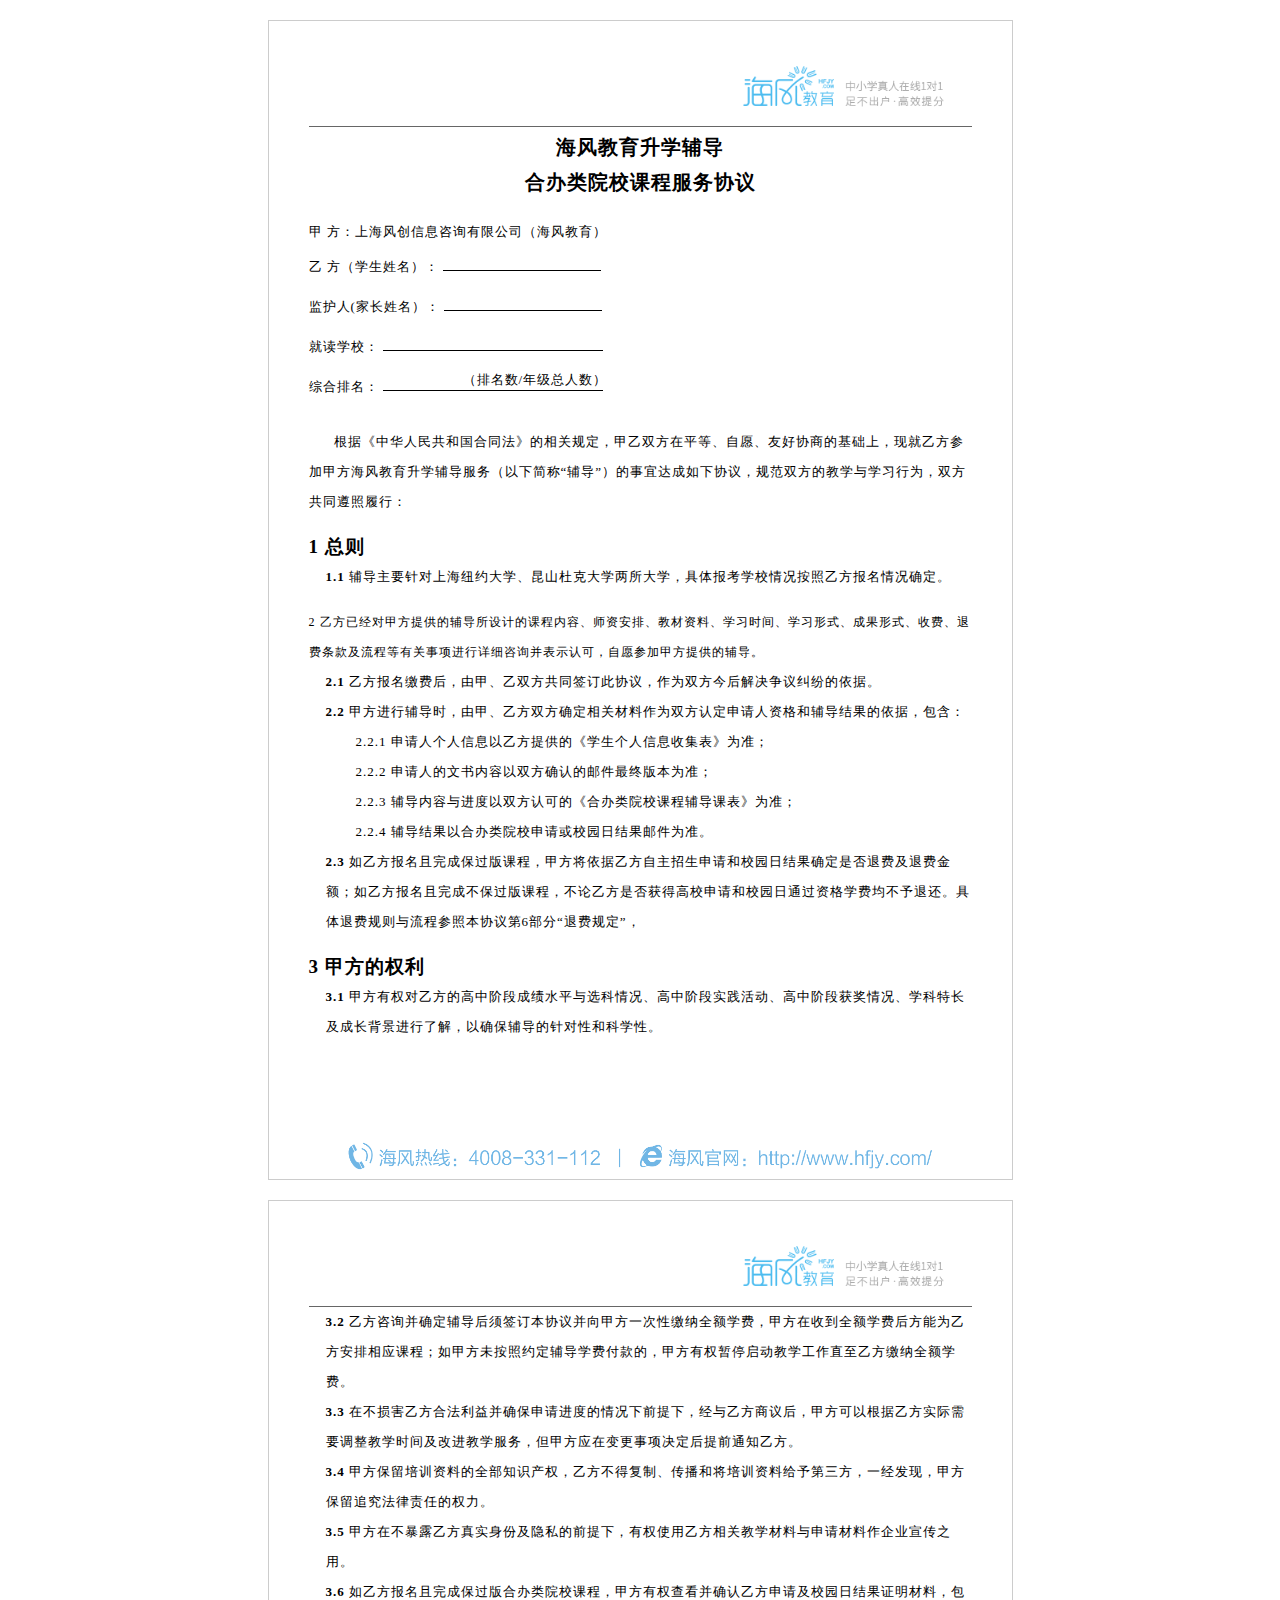
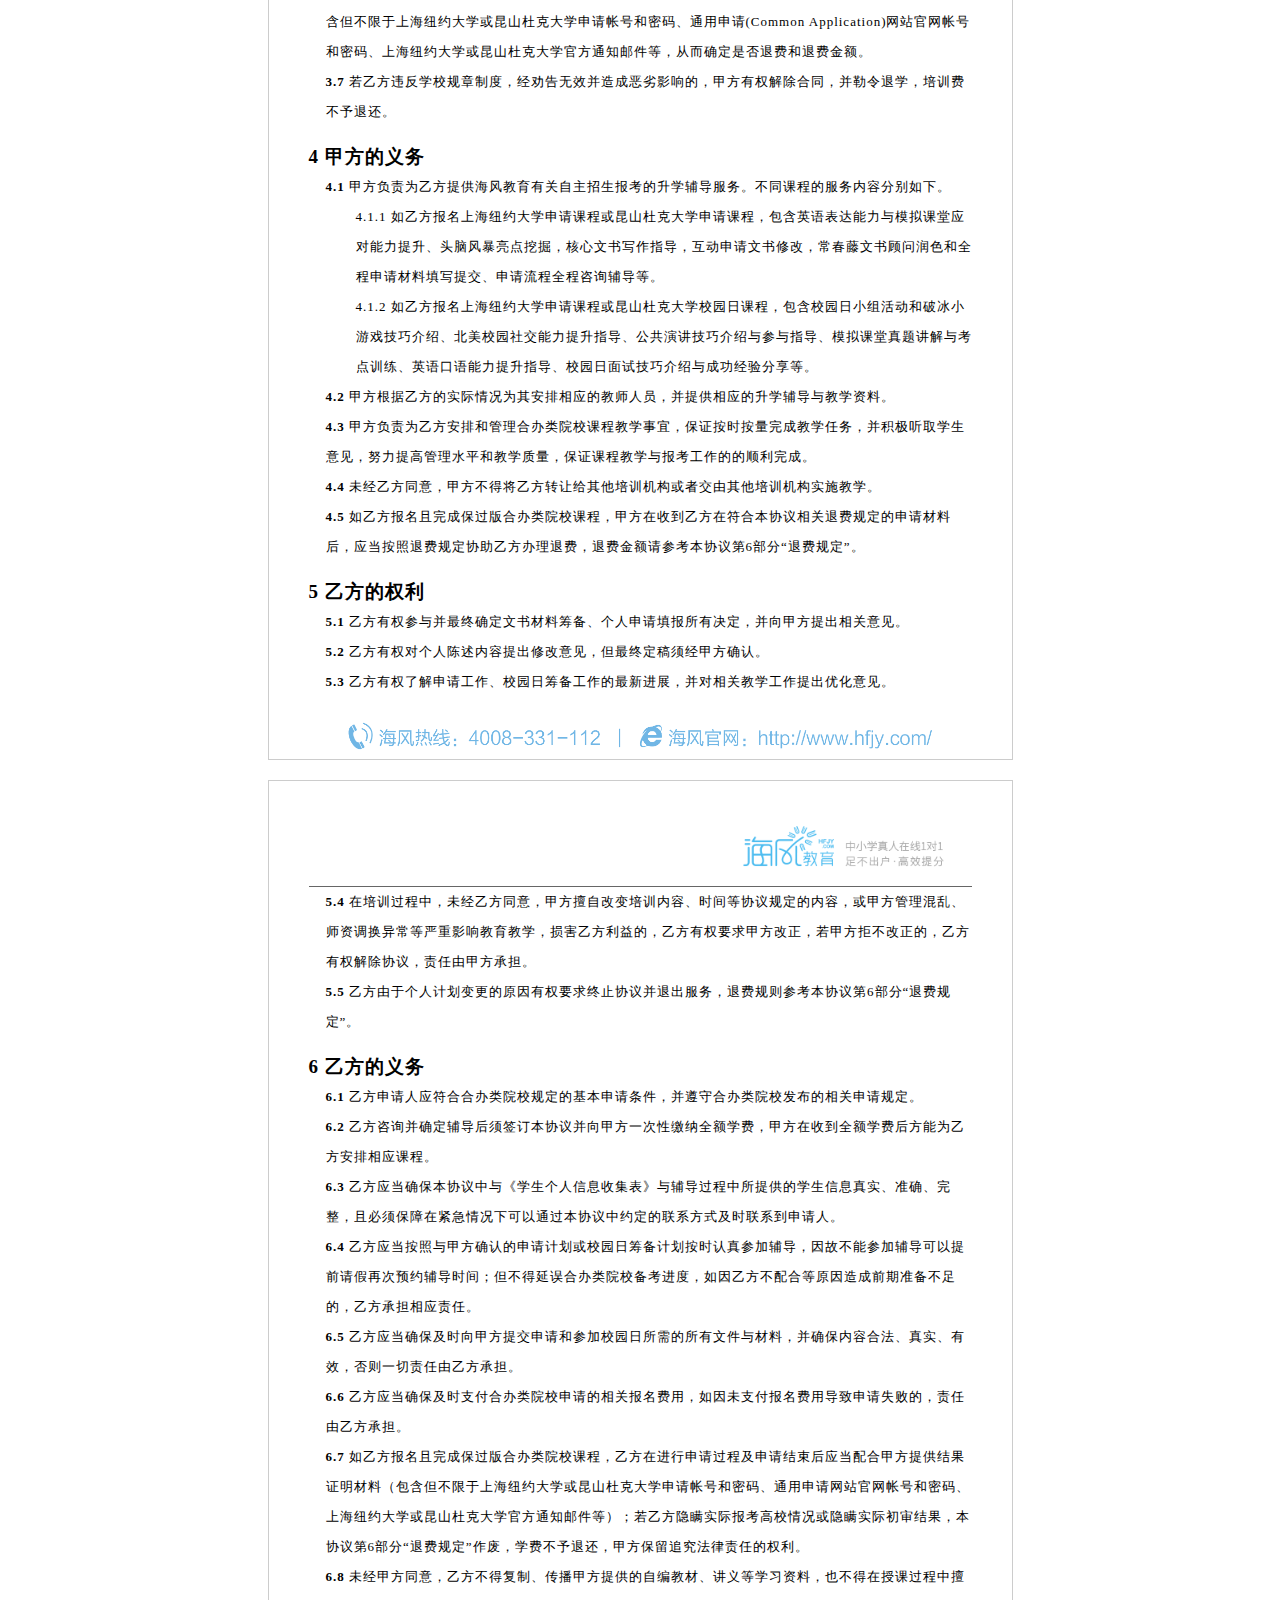
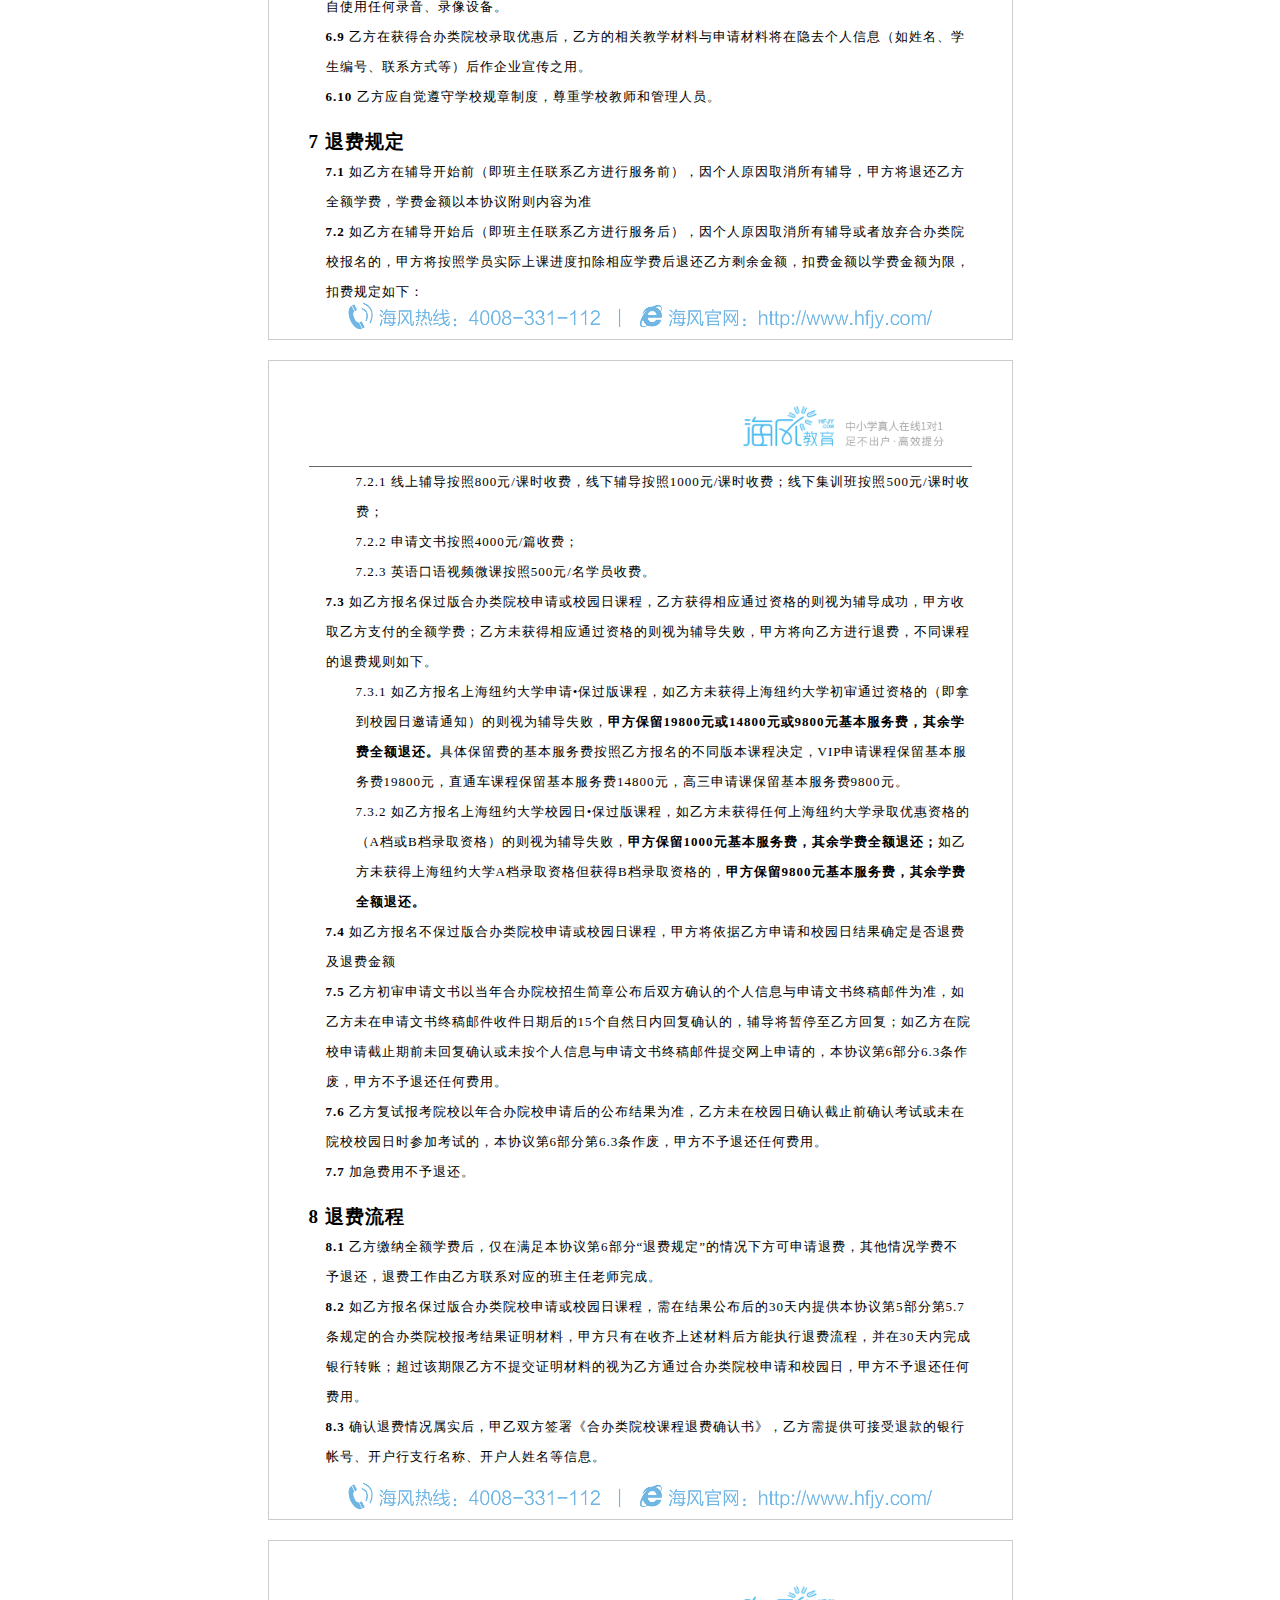
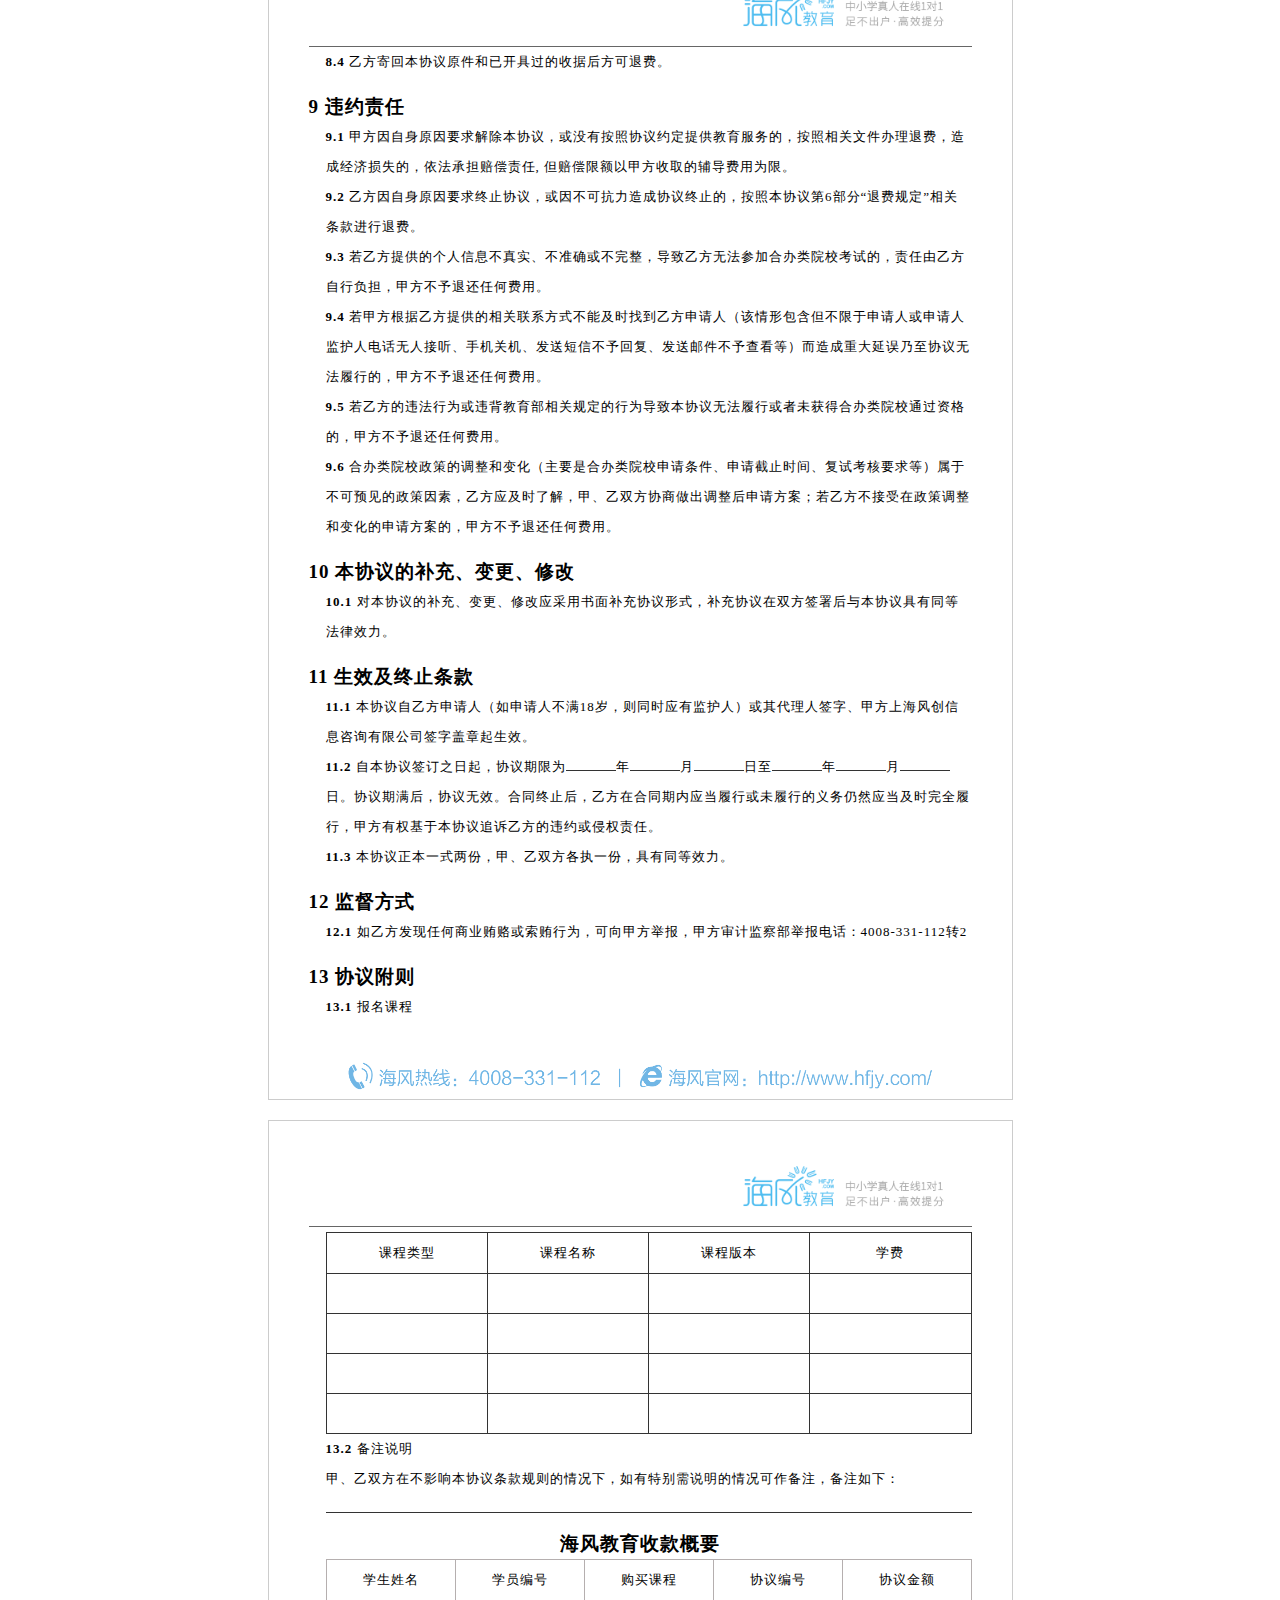
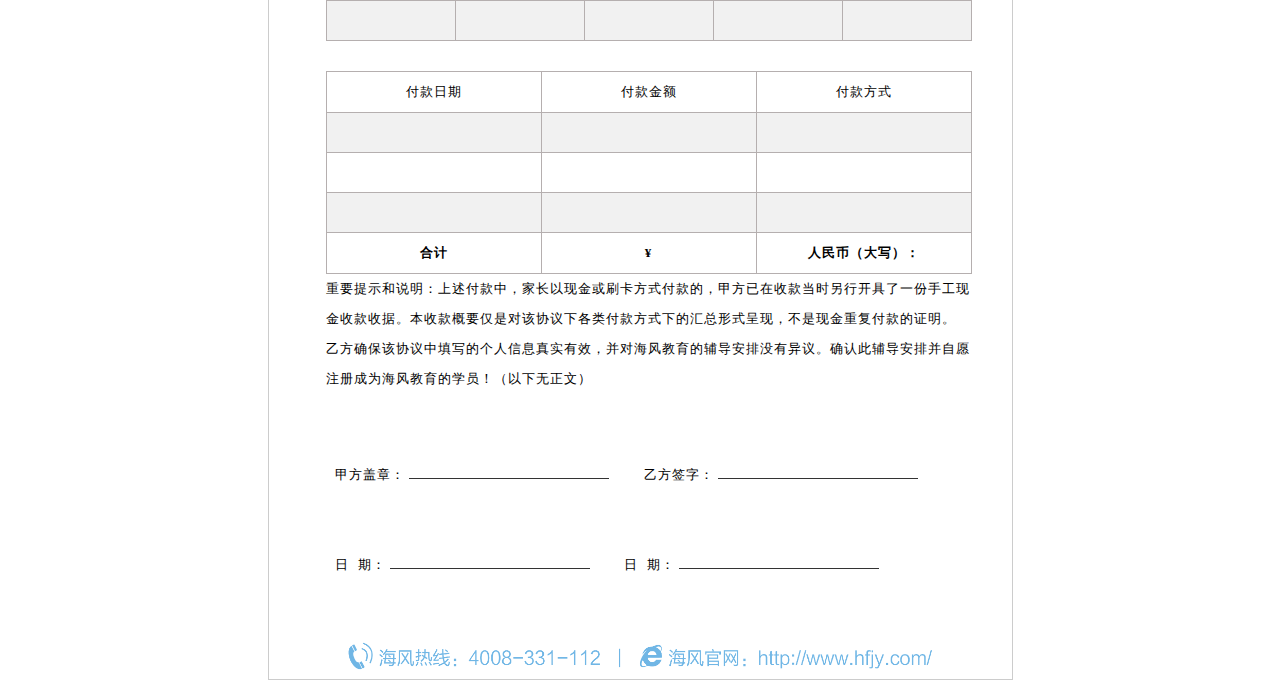
==== CareersB.html @ 61a51fad "first commit" ====
<!DOCTYPE html>
<html lang="en">
<head>
<meta charset="UTF-8">
<meta name="viewport" content="width=device-width, user-scalable=no, initial-scale=1.0, maximum-scale=1.0, minimum-scale=1.0">
<link rel="stylesheet" href="css/ht.css">
<title>海风教育升学辅导合办类院校课程服务协议</title>
</head>
<body>

	<div class="pagination">
		<div class="clearfix page-header">
			<span class="right img-hf">
				<img src="images/image003.png" alt="">
			</span>
		</div>
		<div class="tit">
			海风教育升学辅导
		</div>
		<div class="tit">
			合办类院校课程服务协议
		</div>
		<div class="conclude">
			<div>
				甲	 方：上海风创信息咨询有限公司（海风教育）
			</div>
			<div>
				<p>
					<span>乙	方（学生姓名）：</span>
					<span class="student-name"></span>
				</p>
				<p>
					<span>监护人(家长姓名）：</span>
					<span class="parent-name"></span>
				</p>
				<p>
					<span>就读学校：</span>
					<span class="apply-grade"></span>
				</p>
				<p>
					<span>综合排名：</span>
					<span style="position: relative;">
						<i class="apply-grade"></i>
						<i style="position: absolute;right: -2%;bottom: -40%;">（排名数/年级总人数）</i>
					</span>
				</p>
			</div>
		</div>
		<div>
			<p style="text-indent: 25px;">根据《中华人民共和国合同法》的相关规定，甲乙双方在平等、自愿、友好协商的基础上，现就乙方参加甲方海风教育升学辅导服务（以下简称“辅导”）的事宜达成如下协议，规范双方的教学与学习行为，双方共同遵照履行：</p>
		</div>
		<div class="content">
			<ul>
				<p>1 总则</p>
				<li>
					<i>1.1 </i>
					<span>
						辅导主要针对上海纽约大学、昆山杜克大学两所大学，具体报考学校情况按照乙方报名情况确定。
					</span>
				</li>
				<p style="font-weight:normal;font-size: 12px;">2 乙方已经对甲方提供的辅导所设计的课程内容、师资安排、教材资料、学习时间、学习形式、成果形式、收费、退费条款及流程等有关事项进行详细咨询并表示认可，自愿参加甲方提供的辅导。</p>
				<li>
					<i>2.1 </i>乙方报名缴费后，由甲、乙双方共同签订此协议，作为双方今后解决争议纠纷的依据。
				</li>
				<li>
					<i>2.2	</i>甲方进行辅导时，由甲、乙方双方确定相关材料作为双方认定申请人资格和辅导结果的依据，包含：<br>
					<a class="submenu">2.2.1	 申请人个人信息以乙方提供的《学生个人信息收集表》为准；</a><br>
					<a class="submenu">2.2.2	 申请人的文书内容以双方确认的邮件最终版本为准；</a>
					<a class="submenu">2.2.3	 辅导内容与进度以双方认可的《合办类院校课程辅导课表》为准；</a><br>
					<a class="submenu">2.2.4	 辅导结果以合办类院校申请或校园日结果邮件为准。</a>
				</li>
				<li>
					<i>2.3	</i>
					如乙方报名且完成保过版课程，甲方将依据乙方自主招生申请和校园日结果确定是否退费及退费金额；如乙方报名且完成不保过版课程，不论乙方是否获得高校申请和校园日通过资格学费均不予退还。具体退费规则与流程参照本协议第6部分“退费规定”，
				</li>
				<p>3 甲方的权利</p>
				<li>
					<i>3.1 </i>
					甲方有权对乙方的高中阶段成绩水平与选科情况、高中阶段实践活动、高中阶段获奖情况、学科特长及成长背景进行了解，以确保辅导的针对性和科学性。
				</li>
			</ul>
		</div>
		<div class="page-footer">
			<img src="images/image004.png" alt="">
		</div>
	</div>

	<div class="pagination">
		<div class="clearfix page-header">
			<span class="right img-hf">
				<img src="images/image003.png" alt="">
			</span>
		</div>
		<div class="content">
			<ul>
				<li>
					<i>3.2	</i>
					乙方咨询并确定辅导后须签订本协议并向甲方一次性缴纳全额学费，甲方在收到全额学费后方能为乙方安排相应课程；如甲方未按照约定辅导学费付款的，甲方有权暂停启动教学工作直至乙方缴纳全额学费。
				</li>
				<li>
					<i>3.3	</i>
					在不损害乙方合法利益并确保申请进度的情况下前提下，经与乙方商议后，甲方可以根据乙方实际需要调整教学时间及改进教学服务，但甲方应在变更事项决定后提前通知乙方。
				</li>
				<li>
					<i>3.4	</i>
					甲方保留培训资料的全部知识产权，乙方不得复制、传播和将培训资料给予第三方，一经发现，甲方保留追究法律责任的权力。
				</li>
				<li>
					<i>3.5 </i>
					甲方在不暴露乙方真实身份及隐私的前提下，有权使用乙方相关教学材料与申请材料作企业宣传之用。
				</li>
				<li>
					<i>3.6	</i>
					如乙方报名且完成保过版合办类院校课程，甲方有权查看并确认乙方申请及校园日结果证明材料，包含但不限于上海纽约大学或昆山杜克大学申请帐号和密码、通用申请(Common Application)网站官网帐号和密码、上海纽约大学或昆山杜克大学官方通知邮件等，从而确定是否退费和退费金额。
				</li>
				<li>
					<i>3.7 </i>
					若乙方违反学校规章制度，经劝告无效并造成恶劣影响的，甲方有权解除合同，并勒令退学，培训费不予退还。
				</li>
				<p>4	甲方的义务</p>
				<li>
					<i>4.1 </i>甲方负责为乙方提供海风教育有关自主招生报考的升学辅导服务。不同课程的服务内容分别如下。
					<a class="submenu">4.1.1	 如乙方报名上海纽约大学申请课程或昆山杜克大学申请课程，包含英语表达能力与模拟课堂应对能力提升、头脑风暴亮点挖掘，核心文书写作指导，互动申请文书修改，常春藤文书顾问润色和全程申请材料填写提交、申请流程全程咨询辅导等。</a><br>
					<a class="submenu">4.1.2	 如乙方报名上海纽约大学申请课程或昆山杜克大学校园日课程，包含校园日小组活动和破冰小游戏技巧介绍、北美校园社交能力提升指导、公共演讲技巧介绍与参与指导、模拟课堂真题讲解与考点训练、英语口语能力提升指导、校园日面试技巧介绍与成功经验分享等。</a><br>
				</li>
				<li>
					<i>4.2	</i>
					甲方根据乙方的实际情况为其安排相应的教师人员，并提供相应的升学辅导与教学资料。
				</li>
				<li>
					<i>4.3 </i>甲方负责为乙方安排和管理合办类院校课程教学事宜，保证按时按量完成教学任务，并积极听取学生意见，努力提高管理水平和教学质量，保证课程教学与报考工作的的顺利完成。
				</li>
				<li>
					<i>4.4 </i>未经乙方同意，甲方不得将乙方转让给其他培训机构或者交由其他培训机构实施教学。
				</li>
				<li>
					<i>4.5	</i>如乙方报名且完成保过版合办类院校课程，甲方在收到乙方在符合本协议相关退费规定的申请材料后，应当按照退费规定协助乙方办理退费，退费金额请参考本协议第6部分“退费规定”。
				</li>
				<p>5	乙方的权利</p>
				<li>
					<i>5.1	</i>乙方有权参与并最终确定文书材料筹备、个人申请填报所有决定，并向甲方提出相关意见。
				</li>
				<li>
					<i>5.2	</i>乙方有权对个人陈述内容提出修改意见，但最终定稿须经甲方确认。
				</li>
				<li>
					<i>5.3	</i>乙方有权了解申请工作、校园日筹备工作的最新进展，并对相关教学工作提出优化意见。
				</li>
			</ul>
		</div>
		<div class="page-footer">
			<img src="images/image004.png" alt="">
		</div>
	</div>

	<div class="pagination">
		<div class="clearfix page-header">
			<span class="right img-hf">
				<img src="images/image003.png" alt="">
			</span>
		</div>
		<div class="content">
			<ul>
				<li>
				<i>5.4	</i>在培训过程中，未经乙方同意，甲方擅自改变培训内容、时间等协议规定的内容，或甲方管理混乱、师资调换异常等严重影响教育教学，损害乙方利益的，乙方有权要求甲方改正，若甲方拒不改正的，乙方有权解除协议，责任由甲方承担。
				</li>
				<li>
					<i>5.5	</i>乙方由于个人计划变更的原因有权要求终止协议并退出服务，退费规则参考本协议第6部分“退费规定”。
				</li>
				<p>6	乙方的义务</p>
				<li>
					<i>6.1	</i>乙方申请人应符合合办类院校规定的基本申请条件，并遵守合办类院校发布的相关申请规定。
				</li>
				<li>
					<i>6.2	</i>乙方咨询并确定辅导后须签订本协议并向甲方一次性缴纳全额学费，甲方在收到全额学费后方能为乙方安排相应课程。
				</li>
				<li>
					<i>6.3	</i>乙方应当确保本协议中与《学生个人信息收集表》与辅导过程中所提供的学生信息真实、准确、完整，且必须保障在紧急情况下可以通过本协议中约定的联系方式及时联系到申请人。
				</li>
				<li>
					<i>6.4	</i>乙方应当按照与甲方确认的申请计划或校园日筹备计划按时认真参加辅导，因故不能参加辅导可以提前请假再次预约辅导时间；但不得延误合办类院校备考进度，如因乙方不配合等原因造成前期准备不足的，乙方承担相应责任。
				</li>
				<li>
					<i>6.5	</i>乙方应当确保及时向甲方提交申请和参加校园日所需的所有文件与材料，并确保内容合法、真实、有效，否则一切责任由乙方承担。
				</li>
				<li>
					<i>6.6	</i>乙方应当确保及时支付合办类院校申请的相关报名费用，如因未支付报名费用导致申请失败的，责任由乙方承担。
				</li>
				<li>
					<i>6.7	</i>如乙方报名且完成保过版合办类院校课程，乙方在进行申请过程及申请结束后应当配合甲方提供结果证明材料（包含但不限于上海纽约大学或昆山杜克大学申请帐号和密码、通用申请网站官网帐号和密码、上海纽约大学或昆山杜克大学官方通知邮件等）；若乙方隐瞒实际报考高校情况或隐瞒实际初审结果，本协议第6部分“退费规定”作废，学费不予退还，甲方保留追究法律责任的权利。
				</li>
				<li>
					<i>6.8	</i>未经甲方同意，乙方不得复制、传播甲方提供的自编教材、讲义等学习资料，也不得在授课过程中擅自使用任何录音、录像设备。
				</li>
				<li>
					<i>6.9	</i>乙方在获得合办类院校录取优惠后，乙方的相关教学材料与申请材料将在隐去个人信息（如姓名、学生编号、联系方式等）后作企业宣传之用。
				</li>
				<li>
					<i>6.10	</i>乙方应自觉遵守学校规章制度，尊重学校教师和管理人员。
				</li>
				<p>7	退费规定</p>
				<li>
					<i>7.1 </i>如乙方在辅导开始前（即班主任联系乙方进行服务前），因个人原因取消所有辅导，甲方将退还乙方全额学费，学费金额以本协议附则内容为准
				</li>
				<li>
					<i>7.2	</i>
					如乙方在辅导开始后（即班主任联系乙方进行服务后），因个人原因取消所有辅导或者放弃合办类院校报名的，甲方将按照学员实际上课进度扣除相应学费后退还乙方剩余金额，扣费金额以学费金额为限，扣费规定如下：
				</li>
			</ul>
		</div>
		<div class="page-footer">
			<img src="images/image004.png" alt="">
		</div>
	</div>

	<div class="pagination">
		<div class="clearfix page-header">
			<span class="right img-hf">
				<img src="images/image003.png" alt="">
			</span>
		</div>
		<div class="content">
			<ul>
				<li>
					<a class="submenu">7.2.1	 线上辅导按照800元/课时收费，线下辅导按照1000元/课时收费；线下集训班按照500元/课时收费；</a><br>
					<a class="submenu">7.2.2	 申请文书按照4000元/篇收费；</a><br>
					<a class="submenu">7.2.3	 英语口语视频微课按照500元/名学员收费。</a><br>
				</li>
				<li>
					<i>7.3 </i>	如乙方报名保过版合办类院校申请或校园日课程，乙方获得相应通过资格的则视为辅导成功，甲方收取乙方支付的全额学费；乙方未获得相应通过资格的则视为辅导失败，甲方将向乙方进行退费，不同课程的退费规则如下。
						<a class="submenu">7.3.1	 如乙方报名上海纽约大学申请•保过版课程，如乙方未获得上海纽约大学初审通过资格的（即拿到校园日邀请通知）的则视为辅导失败，<b>甲方保留19800元或14800元或9800元基本服务费，其余学费全额退还。</b>具体保留费的基本服务费按照乙方报名的不同版本课程决定，VIP申请课程保留基本服务费19800元，直通车课程保留基本服务费14800元，高三申请课保留基本服务费9800元。</a><br>
						<a class="submenu">7.3.2	 如乙方报名上海纽约大学校园日•保过版课程，如乙方未获得任何上海纽约大学录取优惠资格的（A档或B档录取资格）的则视为辅导失败，<b>甲方保留1000元基本服务费，其余学费全额退还；</b>如乙方未获得上海纽约大学A档录取资格但获得B档录取资格的，<b>甲方保留9800元基本服务费，其余学费全额退还。</b></a><br>
				</li>
				<li>
					<i>7.4	</i>	如乙方报名不保过版合办类院校申请或校园日课程，甲方将依据乙方申请和校园日结果确定是否退费及退费金额
				</li>
				<li>
					<i>7.5	</i>乙方初审申请文书以当年合办院校招生简章公布后双方确认的个人信息与申请文书终稿邮件为准，如乙方未在申请文书终稿邮件收件日期后的15个自然日内回复确认的，辅导将暂停至乙方回复；如乙方在院校申请截止期前未回复确认或未按个人信息与申请文书终稿邮件提交网上申请的，本协议第6部分6.3条作废，甲方不予退还任何费用。
				</li>
				<li>
					<i>7.6	</i>乙方复试报考院校以年合办院校申请后的公布结果为准，乙方未在校园日确认截止前确认考试或未在院校校园日时参加考试的，本协议第6部分第6.3条作废，甲方不予退还任何费用。
				</li>
				<li>
					<i>7.7	</i>加急费用不予退还。
				</li>
				<p>8	退费流程</p>
				<li>
					<i>8.1	</i>乙方缴纳全额学费后，仅在满足本协议第6部分“退费规定”的情况下方可申请退费，其他情况学费不予退还，退费工作由乙方联系对应的班主任老师完成。
				</li>
				<li>
					<i>8.2	</i>如乙方报名保过版合办类院校申请或校园日课程，需在结果公布后的30天内提供本协议第5部分第5.7条规定的合办类院校报考结果证明材料，甲方只有在收齐上述材料后方能执行退费流程，并在30天内完成银行转账；超过该期限乙方不提交证明材料的视为乙方通过合办类院校申请和校园日，甲方不予退还任何费用。
				</li>
				<li>
					<i>8.3	</i>确认退费情况属实后，甲乙双方签署《合办类院校课程退费确认书》，乙方需提供可接受退款的银行帐号、开户行支行名称、开户人姓名等信息。
				</li>
			</ul>
		</div>
		<div class="page-footer">
			<img src="images/image004.png" alt="">
		</div>
	</div>

	<div class="pagination">
		<div class="clearfix page-header">
			<span class="right img-hf">
				<img src="images/image003.png" alt="">
			</span>
		</div>
		<div class="content">
			<ul>
				<li>
					<i>8.4	</i>乙方寄回本协议原件和已开具过的收据后方可退费。
				</li>
				<p>9	违约责任</p>
				<li>
					<i>9.1	</i>甲方因自身原因要求解除本协议，或没有按照协议约定提供教育服务的，按照相关文件办理退费，造成经济损失的，依法承担赔偿责任, 但赔偿限额以甲方收取的辅导费用为限。
				</li>
				<li>
					<i>9.2 </i>乙方因自身原因要求终止协议，或因不可抗力造成协议终止的，按照本协议第6部分“退费规定”相关条款进行退费。
				</li>
				<li>
					<i>9.3 </i>若乙方提供的个人信息不真实、不准确或不完整，导致乙方无法参加合办类院校考试的，责任由乙方自行负担，甲方不予退还任何费用。
				</li>
				<li>
					<i>9.4 </i>若甲方根据乙方提供的相关联系方式不能及时找到乙方申请人（该情形包含但不限于申请人或申请人监护人电话无人接听、手机关机、发送短信不予回复、发送邮件不予查看等）而造成重大延误乃至协议无法履行的，甲方不予退还任何费用。
				</li>
				<li>
					<i>9.5 </i>若乙方的违法行为或违背教育部相关规定的行为导致本协议无法履行或者未获得合办类院校通过资格的，甲方不予退还任何费用。
				</li>
				<li>
					<i>9.6 </i>合办类院校政策的调整和变化（主要是合办类院校申请条件、申请截止时间、复试考核要求等）属于不可预见的政策因素，乙方应及时了解，甲、乙双方协商做出调整后申请方案；若乙方不接受在政策调整和变化的申请方案的，甲方不予退还任何费用。
				</li>
				<p>10	本协议的补充、变更、修改</p>
				<li>
					<i>10.1	</i>对本协议的补充、变更、修改应采用书面补充协议形式，补充协议在双方签署后与本协议具有同等法律效力。
				</li>
				<p>11	生效及终止条款</p>
				<li>
					<i>11.1</i>	本协议自乙方申请人（如申请人不满18岁，则同时应有监护人）或其代理人签字、甲方上海风创信息咨询有限公司签字盖章起生效。
				</li>
				<li>
					<i>11.2</i>	自本协议签订之日起，协议期限为<i class="underline start-year"></i>年<i class="underline start-month"></i>月<i class="underline start-day"></i>日至<i class="underline end-year"></i>年<i class="underline end-month"></i>月<i class="underline end-day"></i>日。协议期满后，协议无效。合同终止后，乙方在合同期内应当履行或未履行的义务仍然应当及时完全履行，甲方有权基于本协议追诉乙方的违约或侵权责任。
				</li>
				<li>
					<i>11.3</i>	本协议正本一式两份，甲、乙双方各执一份，具有同等效力。
				</li>
				<p>12	监督方式</p>
				<li>
					<i>12.1</i>	如乙方发现任何商业贿赂或索贿行为，可向甲方举报，甲方审计监察部举报电话：4008-331-112转2
				</li>
				<p>13	协议附则</p>
				<li>
					<i>13.1</i>	报名课程
				</li>
			</ul>
		</div>
		<div class="page-footer">
			<img src="images/image004.png" alt="">
		</div>
	</div>

	<div class="pagination">
		<div class="clearfix page-header">
			<span class="right img-hf">
				<img src="images/image003.png" alt="">
			</span>
		</div>
		<div class="content">
			<ul>
				<li style="margin-top:5px;">
					<table border="1">
					  <tr>
					    <th>课程类型</th>
					    <th>课程名称</th>
					    <th>课程版本</th>
					    <th>学费</th>
					  </tr>
					  <tr>
					    <td></td>
					    <td></td>
					    <td></td>
					    <td></td>
					  </tr>
					  <tr>
					    <td></td>
					    <td></td>
					    <td></td>
					    <td></td>
					  </tr>
					  <tr>
					    <td></td>
					    <td></td>
					    <td></td>
					    <td></td>
					  </tr>
					  <tr>
					    <td></td>
					    <td></td>
					    <td></td>
					    <td></td>
					  </tr>
					</table>
				</li>
				<li>
					<i>13.2</i>	备注说明
				</li>
				<li>甲、乙双方在不影响本协议条款规则的情况下，如有特别需说明的情况可作备注，备注如下：<i class="underline" style="width: 100%;"></i>
				</li>
				<p style="text-align: center;margin-top: 5px;">海风教育收款概要</p>
				<li>
					<table border="1" class="collection" style="margin: 0">
					  <tr>
					    <th>学生姓名</th>
					    <th>学员编号</th>
					    <th>购买课程</th>
					    <th>协议编号</th>
					    <th>协议金额</th>
					  </tr>
					  <tr>
					    <td></td>
					    <td></td>
					    <td></td>
					    <td></td>
					    <td></td>
					  </tr>
					</table>
				</li>
					<li>
					<table border="1" class="collection">
					  <tr>
					    <th>付款日期</th>
					    <th>付款金额</th>
					    <th>付款方式</th>
					  </tr>
					  <tr>
					    <td></td>
					    <td></td>
					    <td></td>
					  </tr>
					  <tr>
					    <td></td>
					    <td></td>
					    <td></td>
					  </tr>
					  <tr>
					    <td></td>
					    <td></td>
					    <td></td>
					  </tr>
					  <tr>
					    <td style="font-weight:bold;">合计</td>
					    <td>
					    	<span style="font-weight:bold;">¥</span>
					    	<span class="gross-amount"></span>
					    </td>
					    <td>
					    	<span style="font-weight:bold;">人民币（大写）：</span>
					    	<span class="amount-words"></span>
					    </td>
					  </tr>
					</table>
				</li>
				<li>
					重要提示和说明：上述付款中，家长以现金或刷卡方式付款的，甲方已在收款当时另行开具了一份手工现金收款收据。本收款概要仅是对该协议下各类付款方式下的汇总形式呈现，不是现金重复付款的证明。
				</li>
				<li>
					乙方确保该协议中填写的个人信息真实有效，并对海风教育的辅导安排没有异议。确认此辅导安排并自愿注册成为海风教育的学员！（以下无正文）
				</li>
			</ul>
		</div>
		<div class="conclude-contract">
				<div>
					<span>甲方盖章：</span>
					<i class="underline clude"></i>
					<span>乙方签字：</span>
					<i class="underline clude"></i>
				</div>
				<div>
					<span>日&nbsp&nbsp期：</span>
					<i class="underline clude"></i>
					<span>日&nbsp&nbsp期：</span>
					<i class="underline clude"></i>
				</div>
			</div>
		<div class="page-footer">
			<img src="images/image004.png" alt="">
		</div>
	</div>

</body>
</html>
---- css/ht.css ----
html, body, div, span, h1, h2, h3, h4, h5, h6, p, pre, a, address, code, del, dfn, em, img, dl, dt, dd, ol, ul, li, tt, form, input, label, table, caption, tbody, tfoot, thead, tr, th, td { margin: 0; padding: 0; list-style-type: none; text-decoration: none; border: 0 none; outline: none; }
body {margin: 0;padding: 0;width: 100%;font-family: "SimSun";font-size: 13px;letter-spacing: 1px;line-height: 30px;color: #000;}
* { -moz-box-sizing: border-box;  /*Firefox3.5+*/ -webkit-box-sizing: border-box; /*Safari3.2+*/ -o-box-sizing: border-box; /*Opera9.6*/ -ms-box-sizing: border-box; /*IE8*/ box-sizing: border-box; }
.left { float: left; }
.right { float: right; }
.underline { width: 50px; display: inline-block; border-bottom: 1px solid #333; }
.clearfix:before, .clearfix:after { content: ""; display: table; }
.clearfix:after { clear: both; }
.clude { width: 200px; margin-right: 30px; }
.breadth { width: 120px; }
.clearfix { *zoom: 1; }
li { list-style: none; }
i { font-style: normal; }
.pagination { width: 745px; height: 1160px; border: 1px solid #ccc; padding: 40px 40px; margin: 20px auto;  position: relative; }
.page-header { padding-bottom: 3px; border-bottom: 1px solid #666; }
.page-header .ht-ty { font-size: 14px; color: #999; margin-top: 29px; }
.page-header .img-hf img { opacity: 0.7; transform: scale(0.8, 0.8); }
.pagination .tit {font-size: 20px;font-weight: bold;text-align: center;margin: 5px 0;color: #000;}
.pagination .conclude {margin: 3% 0;}
.pagination .conclude div p { line-height: 40px; }
.pagination .conclude .student-name, .pagination .conclude .parent-name, .pagination .conclude .apply-grade {border-bottom: 1px solid #000;width: 158px;display: inline-block;}
.pagination .conclude .apply-grade {width: 220px;}
.pagination .content p {font-size: 19px;font-weight: bold;margin-top: 15px;}
.pagination .content ul li {margin-left: 17px;}
.pagination .content ul li i {
    font-weight: bold;
}
.pagination .content ul li span label { width: 60px; display: inline-block; }
.pagination .page-footer img {width: 86%;opacity: 0.7;position: absolute;left: 7%;bottom: 0.5%;}
table { border-collapse: collapse; }
table th, table td { border: 1px solid #333; font-weight: normal; width: 200px; height: 40px; line-height: 40px; text-align: center; }
.collection th, .collection td { border-color: #b5afaf; }
.collection {margin-top: 30px;width:  100%;}
.collection tr:nth-of-type(2n){ background: #f1f1f1; }
.tip-hint1, .tip-hint { font-size: 14px; }
.tip-hint { margin-left: 46px; }
.conclude-contract {margin-top: 10%;margin-left: 4%;}
.conclude-contract div { margin-bottom: 60px; }
.submenu{margin-left:30px;display:inline-block;text-indent:0}
.level3-menu{margin-left:60px;display:inline-block;text-indent:0}
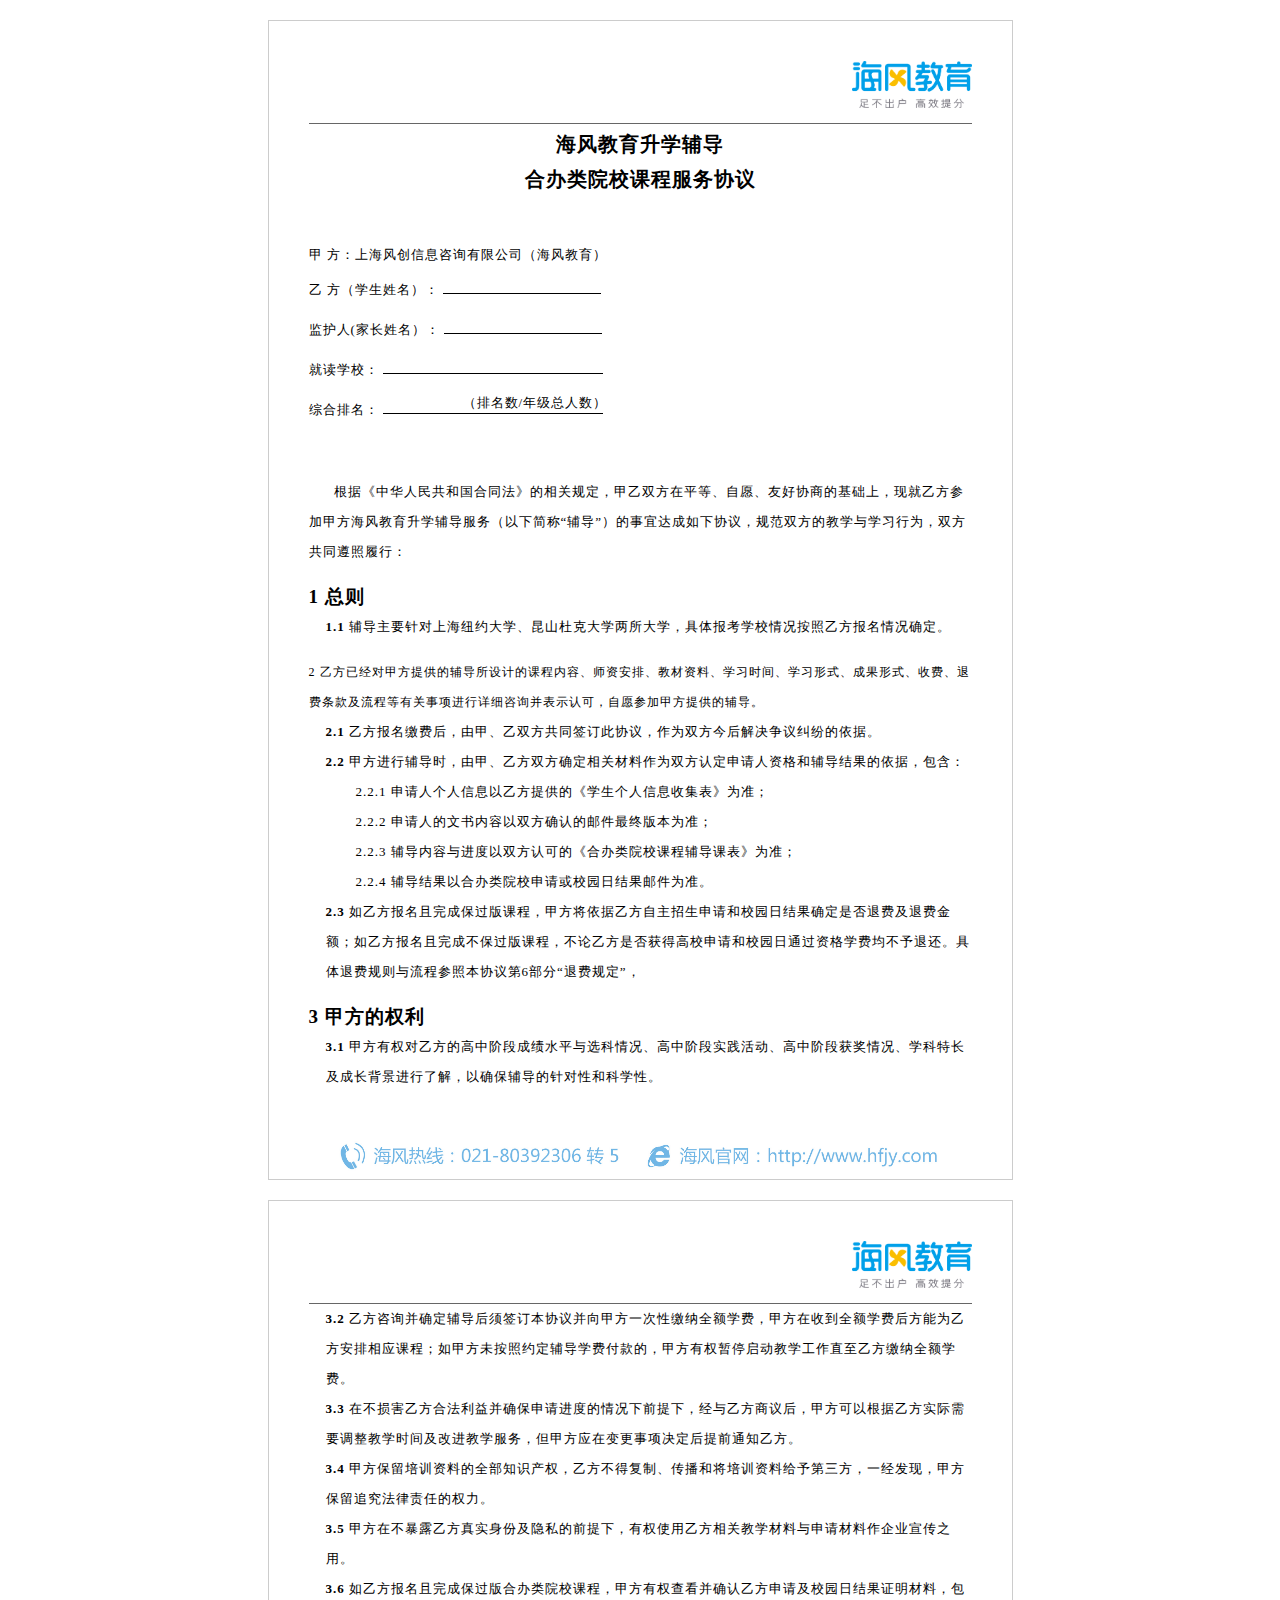
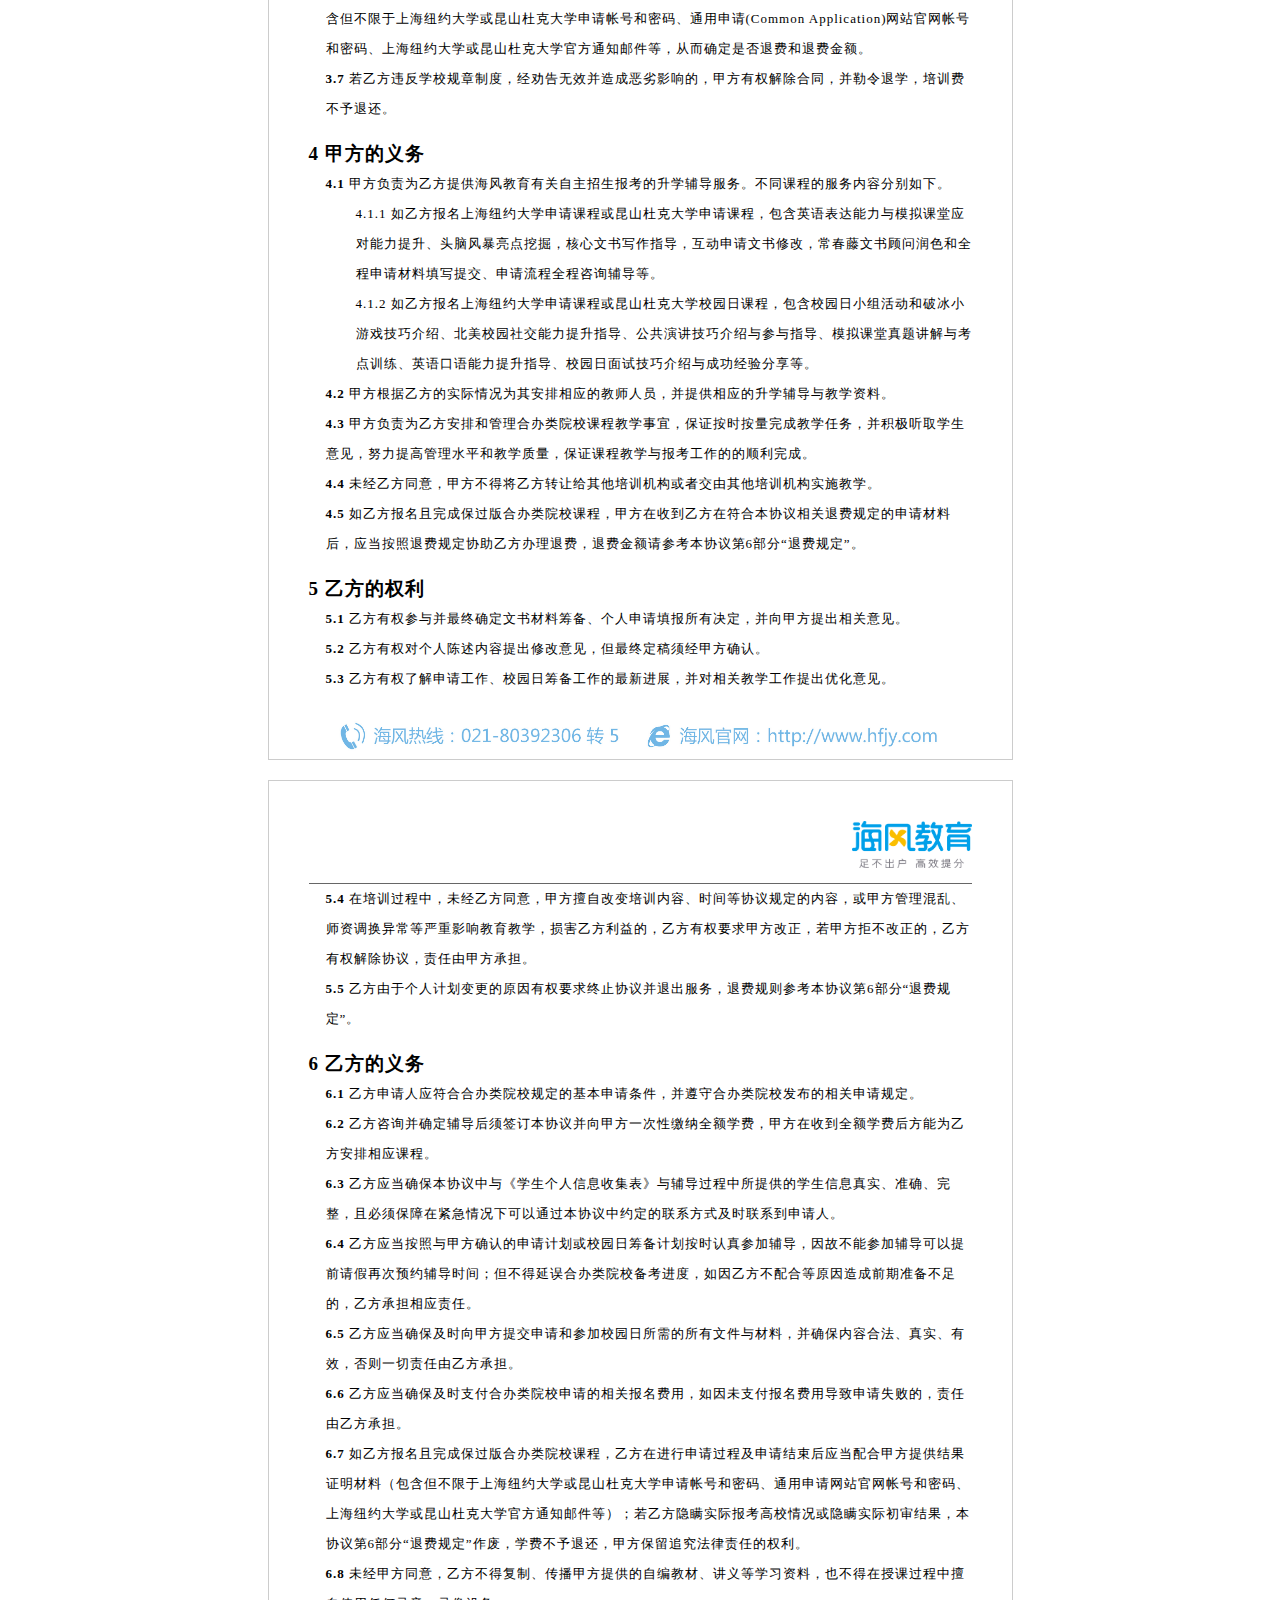
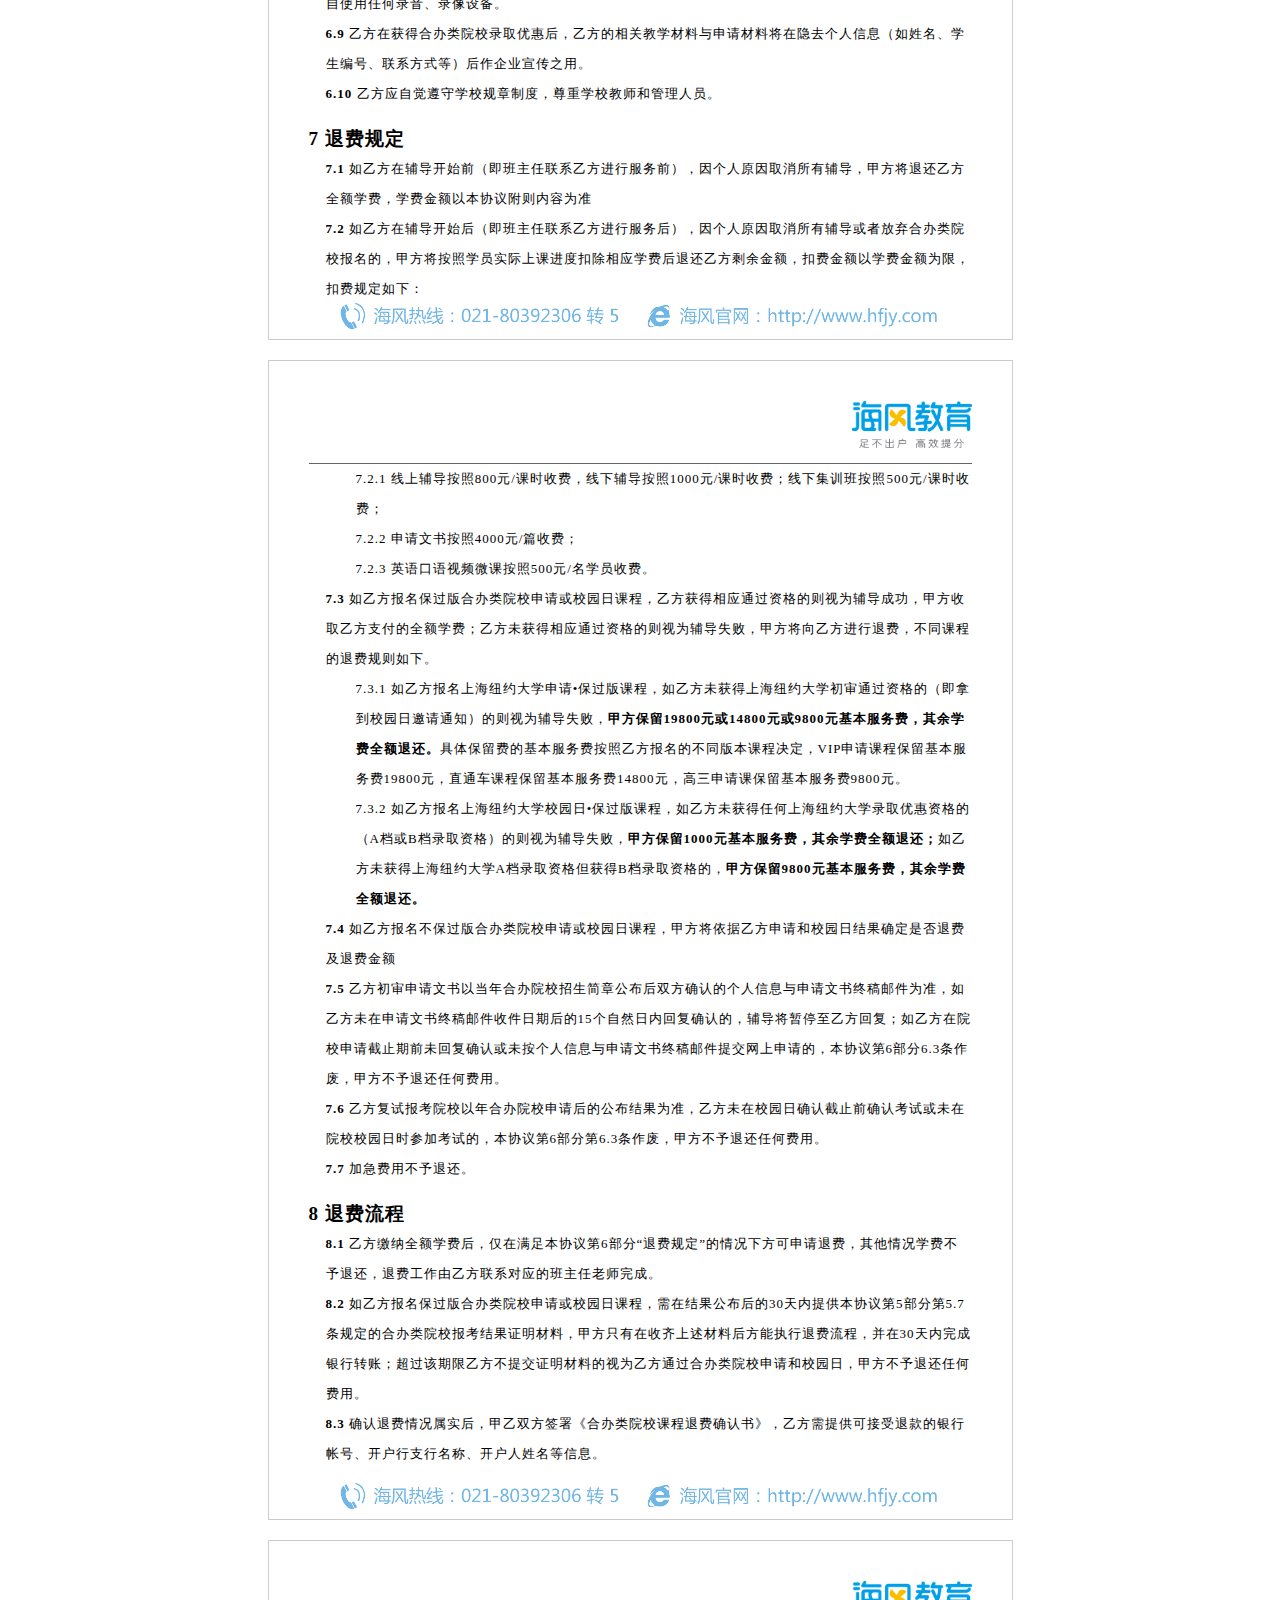
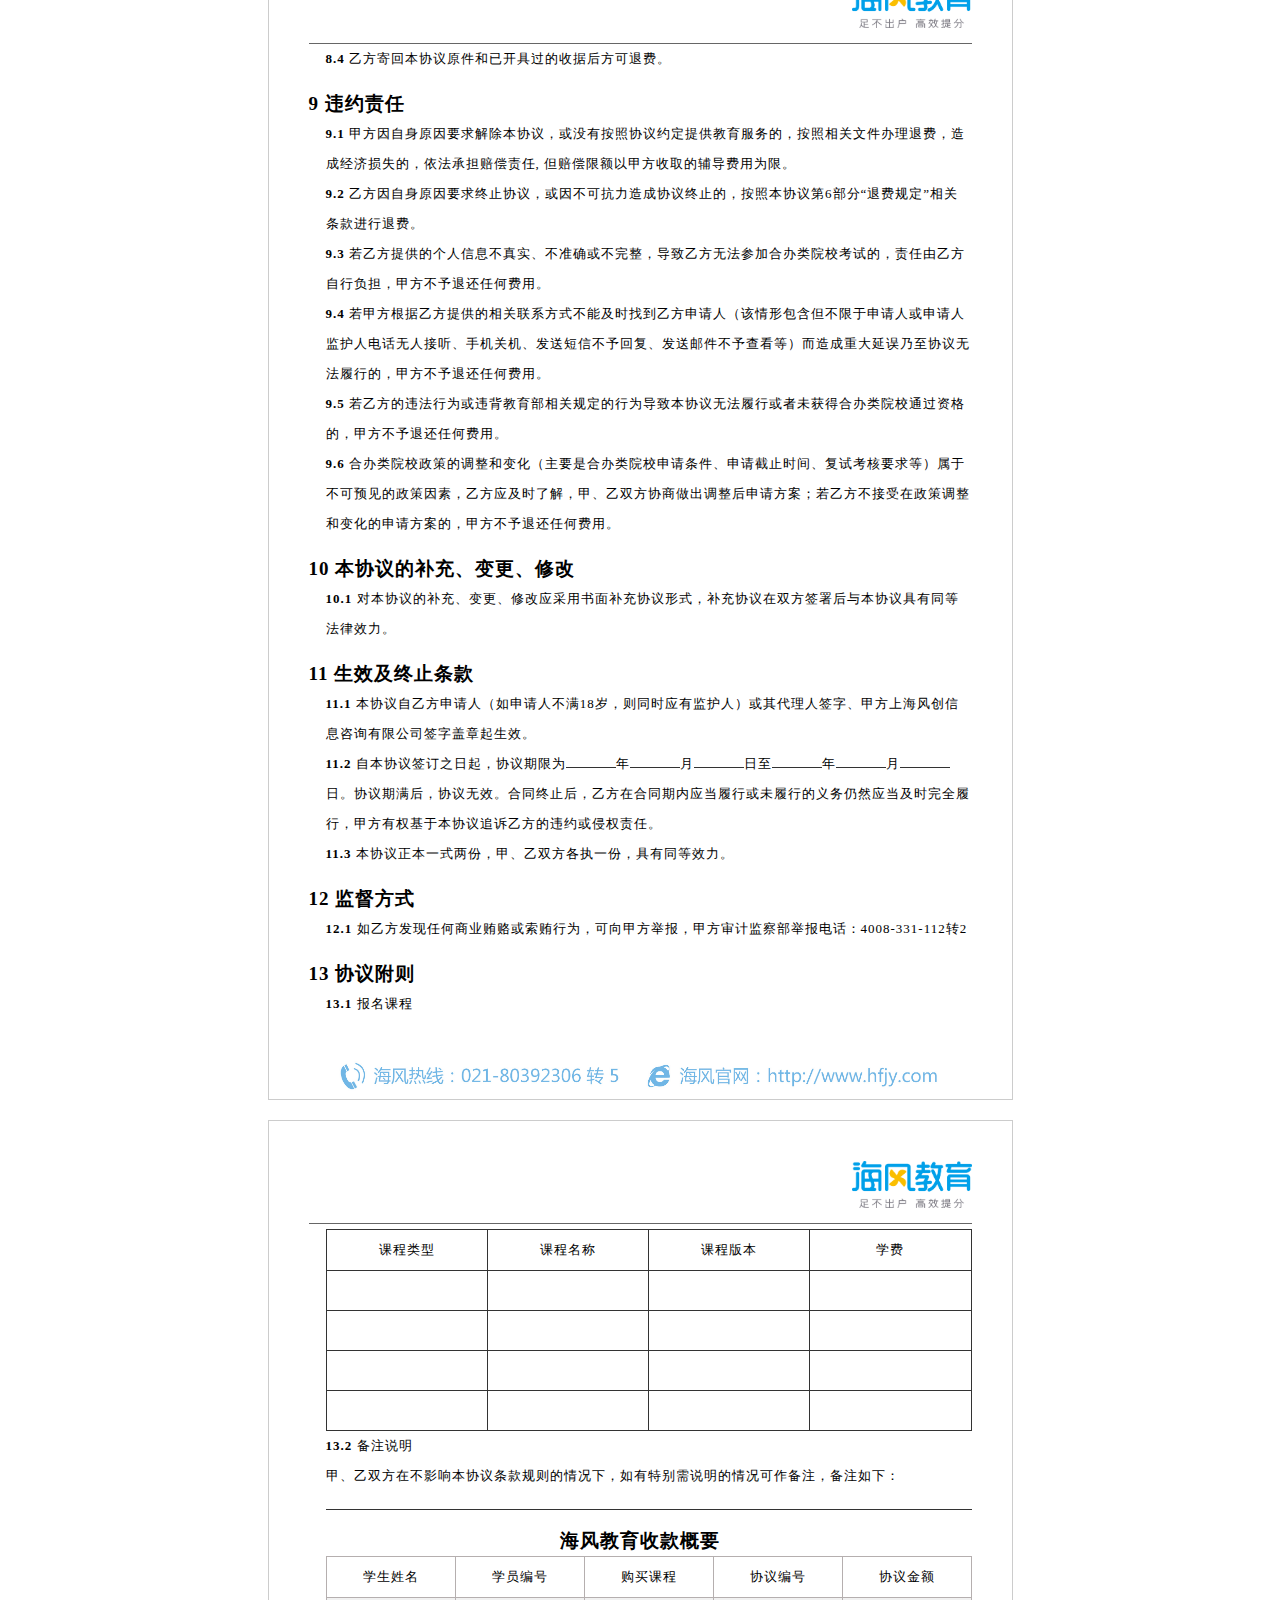
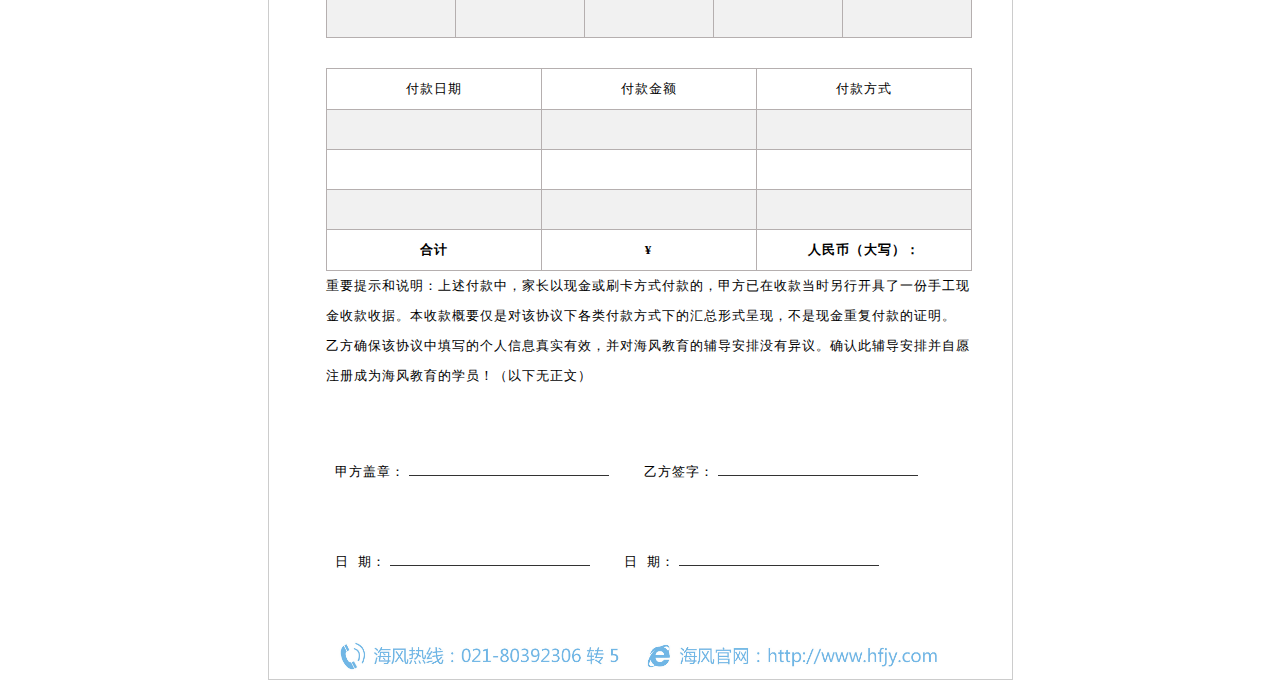
==== commit 6055b3a2: "ssss" ====
--- a/CareersB.html
+++ b/CareersB.html
@@ -11,7 +11,7 @@
 	<div class="pagination">
 		<div class="clearfix page-header">
 			<span class="right img-hf">
-				<img src="images/image003.png" alt="">
+				<img src="images/icon-logo.png" alt="">
 			</span>
 		</div>
 		<div class="tit">
@@ -20,7 +20,7 @@
 		<div class="tit">
 			合办类院校课程服务协议
 		</div>
-		<div class="conclude">
+		<div class="conclude" style="margin: 7% 0;">
 			<div>
 				甲	 方：上海风创信息咨询有限公司（海风教育）
 			</div>
@@ -81,14 +81,14 @@
 			</ul>
 		</div>
 		<div class="page-footer">
-			<img src="images/image004.png" alt="">
-		</div>
-	</div>
-
-	<div class="pagination">
-		<div class="clearfix page-header">
-			<span class="right img-hf">
-				<img src="images/image003.png" alt="">
+			<img src="images/icon-infor.jpg" alt="">
+		</div>
+	</div>
+
+	<div class="pagination">
+		<div class="clearfix page-header">
+			<span class="right img-hf">
+				<img src="images/icon-logo.png" alt="">
 			</span>
 		</div>
 		<div class="content">
@@ -149,14 +149,14 @@
 			</ul>
 		</div>
 		<div class="page-footer">
-			<img src="images/image004.png" alt="">
-		</div>
-	</div>
-
-	<div class="pagination">
-		<div class="clearfix page-header">
-			<span class="right img-hf">
-				<img src="images/image003.png" alt="">
+			<img src="images/icon-infor.jpg" alt="">
+		</div>
+	</div>
+
+	<div class="pagination">
+		<div class="clearfix page-header">
+			<span class="right img-hf">
+				<img src="images/icon-logo.png" alt="">
 			</span>
 		</div>
 		<div class="content">
@@ -209,14 +209,14 @@
 			</ul>
 		</div>
 		<div class="page-footer">
-			<img src="images/image004.png" alt="">
-		</div>
-	</div>
-
-	<div class="pagination">
-		<div class="clearfix page-header">
-			<span class="right img-hf">
-				<img src="images/image003.png" alt="">
+			<img src="images/icon-infor.jpg" alt="">
+		</div>
+	</div>
+
+	<div class="pagination">
+		<div class="clearfix page-header">
+			<span class="right img-hf">
+				<img src="images/icon-logo.png" alt="">
 			</span>
 		</div>
 		<div class="content">
@@ -256,14 +256,14 @@
 			</ul>
 		</div>
 		<div class="page-footer">
-			<img src="images/image004.png" alt="">
-		</div>
-	</div>
-
-	<div class="pagination">
-		<div class="clearfix page-header">
-			<span class="right img-hf">
-				<img src="images/image003.png" alt="">
+			<img src="images/icon-infor.jpg" alt="">
+		</div>
+	</div>
+
+	<div class="pagination">
+		<div class="clearfix page-header">
+			<span class="right img-hf">
+				<img src="images/icon-logo.png" alt="">
 			</span>
 		</div>
 		<div class="content">
@@ -315,14 +315,14 @@
 			</ul>
 		</div>
 		<div class="page-footer">
-			<img src="images/image004.png" alt="">
-		</div>
-	</div>
-
-	<div class="pagination">
-		<div class="clearfix page-header">
-			<span class="right img-hf">
-				<img src="images/image003.png" alt="">
+			<img src="images/icon-infor.jpg" alt="">
+		</div>
+	</div>
+
+	<div class="pagination">
+		<div class="clearfix page-header">
+			<span class="right img-hf">
+				<img src="images/icon-logo.png" alt="">
 			</span>
 		</div>
 		<div class="content">
@@ -443,7 +443,7 @@
 				</div>
 			</div>
 		<div class="page-footer">
-			<img src="images/image004.png" alt="">
+			<img src="images/icon-infor.jpg" alt="">
 		</div>
 	</div>
 
--- a/css/ht.css
+++ b/css/ht.css
@@ -1,8 +1,8 @@
 html, body, div, span, h1, h2, h3, h4, h5, h6, p, pre, a, address, code, del, dfn, em, img, dl, dt, dd, ol, ul, li, tt, form, input, label, table, caption, tbody, tfoot, thead, tr, th, td { margin: 0; padding: 0; list-style-type: none; text-decoration: none; border: 0 none; outline: none; }
-body {margin: 0;padding: 0;width: 100%;font-family: "SimSun";font-size: 13px;letter-spacing: 1px;line-height: 30px;color: #000;}
+body { margin: 0; padding: 0; width: 100%; font-family: "SimSun"; font-size: 13px; letter-spacing: 1px; line-height: 30px; color: #000; }
 * { -moz-box-sizing: border-box;  /*Firefox3.5+*/ -webkit-box-sizing: border-box; /*Safari3.2+*/ -o-box-sizing: border-box; /*Opera9.6*/ -ms-box-sizing: border-box; /*IE8*/ box-sizing: border-box; }
-.left { float: left; }
-.right { float: right; }
+.left {float: left;}
+.right {float: right;}
 .underline { width: 50px; display: inline-block; border-bottom: 1px solid #333; }
 .clearfix:before, .clearfix:after { content: ""; display: table; }
 .clearfix:after { clear: both; }
@@ -11,30 +11,41 @@
 .clearfix { *zoom: 1; }
 li { list-style: none; }
 i { font-style: normal; }
-.pagination { width: 745px; height: 1160px; border: 1px solid #ccc; padding: 40px 40px; margin: 20px auto;  position: relative; }
-.page-header { padding-bottom: 3px; border-bottom: 1px solid #666; }
+.pagination { width: 745px; height: 1160px; border: 1px solid #ccc; padding: 40px 40px; margin: 20px auto; position: relative; }
+.page-header { padding-bottom: 3px; border-bottom: 1px solid #666; width: 100%; height: 63px; }
 .page-header .ht-ty { font-size: 14px; color: #999; margin-top: 29px; }
-.page-header .img-hf img { opacity: 0.7; transform: scale(0.8, 0.8); }
-.pagination .tit {font-size: 20px;font-weight: bold;text-align: center;margin: 5px 0;color: #000;}
-.pagination .conclude {margin: 3% 0;}
+.page-header .img-hf img { width: 18%; float: right; }
+.pagination .tit { font-size: 20px; font-weight: bold; text-align: center; margin: 5px 0; color: #000; }
+.pagination .conclude { margin: 3% 0; }
 .pagination .conclude div p { line-height: 40px; }
-.pagination .conclude .student-name, .pagination .conclude .parent-name, .pagination .conclude .apply-grade {border-bottom: 1px solid #000;width: 158px;display: inline-block;}
-.pagination .conclude .apply-grade {width: 220px;}
-.pagination .content p {font-size: 19px;font-weight: bold;margin-top: 15px;}
-.pagination .content ul li {margin-left: 17px;}
-.pagination .content ul li i {
-    font-weight: bold;
-}
+.pagination .conclude .student-name, .pagination .conclude .parent-name, .pagination .conclude .apply-grade { border-bottom: 1px solid #000; width: 158px; display: inline-block; }
+.pagination .conclude .apply-grade { width: 220px; }
+.pagination .content p { font-size: 19px; font-weight: bold; margin-top: 15px; }
+.pagination .content ul li { margin-left: 17px; }
+.pagination .content ul li i { font-weight: bold; }
 .pagination .content ul li span label { width: 60px; display: inline-block; }
-.pagination .page-footer img {width: 86%;opacity: 0.7;position: absolute;left: 7%;bottom: 0.5%;}
+.pagination .page-footer img { width: 86%; opacity: 0.7; position: absolute; left: 7%; bottom: 0.5%; }
 table { border-collapse: collapse; }
 table th, table td { border: 1px solid #333; font-weight: normal; width: 200px; height: 40px; line-height: 40px; text-align: center; }
 .collection th, .collection td { border-color: #b5afaf; }
-.collection {margin-top: 30px;width:  100%;}
-.collection tr:nth-of-type(2n){ background: #f1f1f1; }
+.collection { margin-top: 30px; width: 100%; }
+.collection tr:nth-of-type(2n) { background: #f1f1f1; }
 .tip-hint1, .tip-hint { font-size: 14px; }
 .tip-hint { margin-left: 46px; }
-.conclude-contract {margin-top: 10%;margin-left: 4%;}
+.conclude-contract { margin-top: 10%; margin-left: 4%; }
 .conclude-contract div { margin-bottom: 60px; }
-.submenu{margin-left:30px;display:inline-block;text-indent:0}
-.level3-menu{margin-left:60px;display:inline-block;text-indent:0}+.submenu { margin-left: 30px; display: inline-block; text-indent: 0 }
+.level3-menu { margin-left: 60px; display: inline-block; text-indent: 0 }
+
+/*---------------------------------------手机版---------------------------------------------------------------------*/
+@media screen and (max-width:750px) {
+	body { font-size: 12px; overflow-x: hidden; }
+	.pagination { padding: 6% 2%; width: 100%; height: 100%; }
+	.page-header{height: 30px;}
+	.clude { width: 65%; }
+	.left,.right{ float: none;}
+	.margins{margin:0 !important; }
+	.pagination .content ul li span label{
+    width: 31%;
+}
+}
